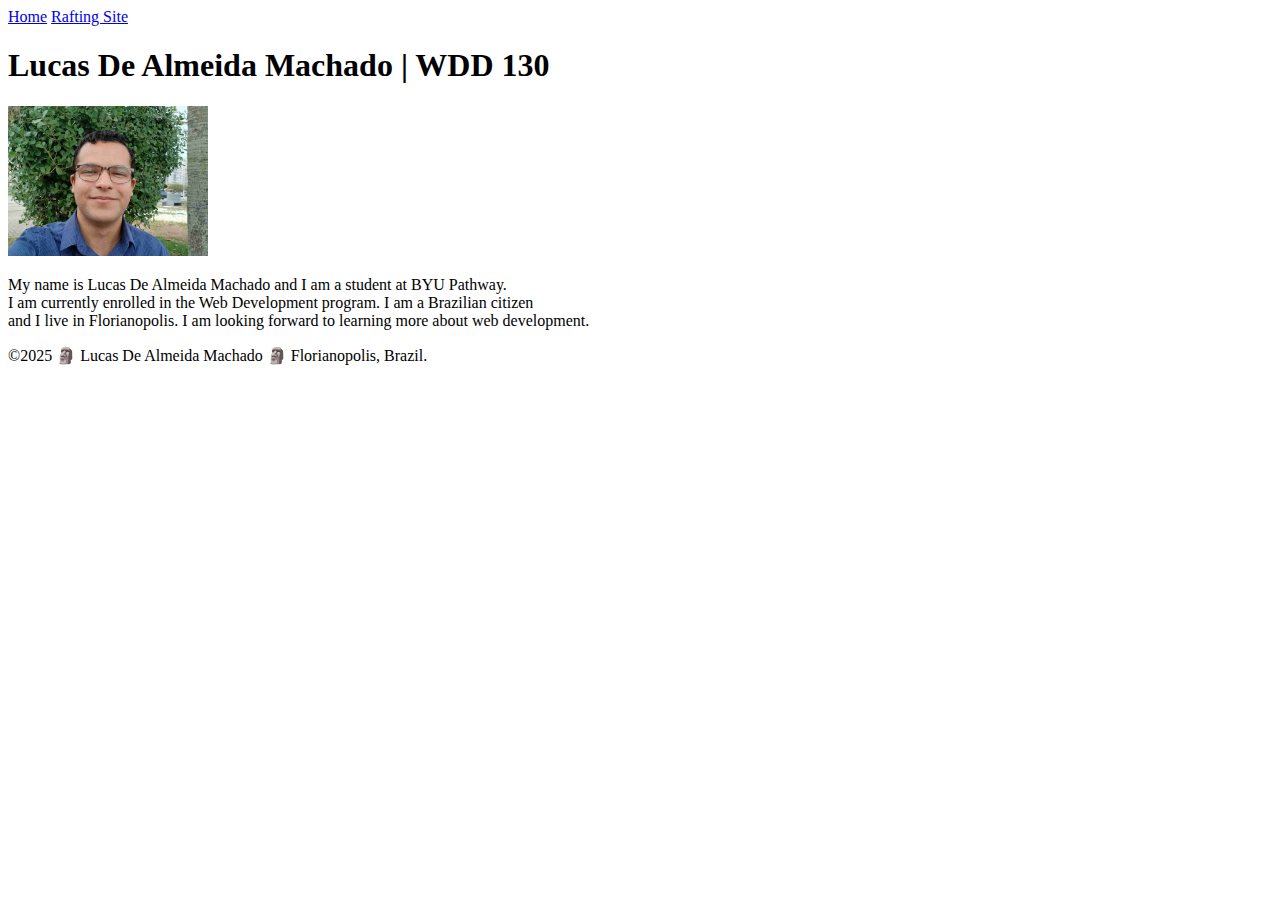
==== index.html @ 18228832 "first commit" ====
<!DOCTYPE html>
<html lang="en-US">
<head>
    <meta charset="UTF-8">
    <meta name="viewport" content="width=device-width, initial-scale=1.0">
    <title>Lucas De Almeida Machado | WDD 130 </title>
</head>
<body>
    <header>
        <nav>
            <a href="#">Home</a>
            <a href="wwr/">Rafting Site</a>
        </nav>
    </header>
    <main>
        <h1>Lucas De Almeida Machado | WDD 130</h1>
        <img src="images/profile.jpg" alt="Lucas De Almeida Machado" width="200">
        <p>My name is Lucas De Almeida Machado and I am a student at BYU Pathway. <br>I am currently enrolled in the Web Development program. I am a Brazilian citizen <br>and I live in Florianopolis. I am looking forward to learning more about web development.</p>
    </main>
    <footer>
        <p>©2025 🗿 Lucas De Almeida Machado 🗿 Florianopolis, Brazil.</p>
    </footer>
</body>
</html>
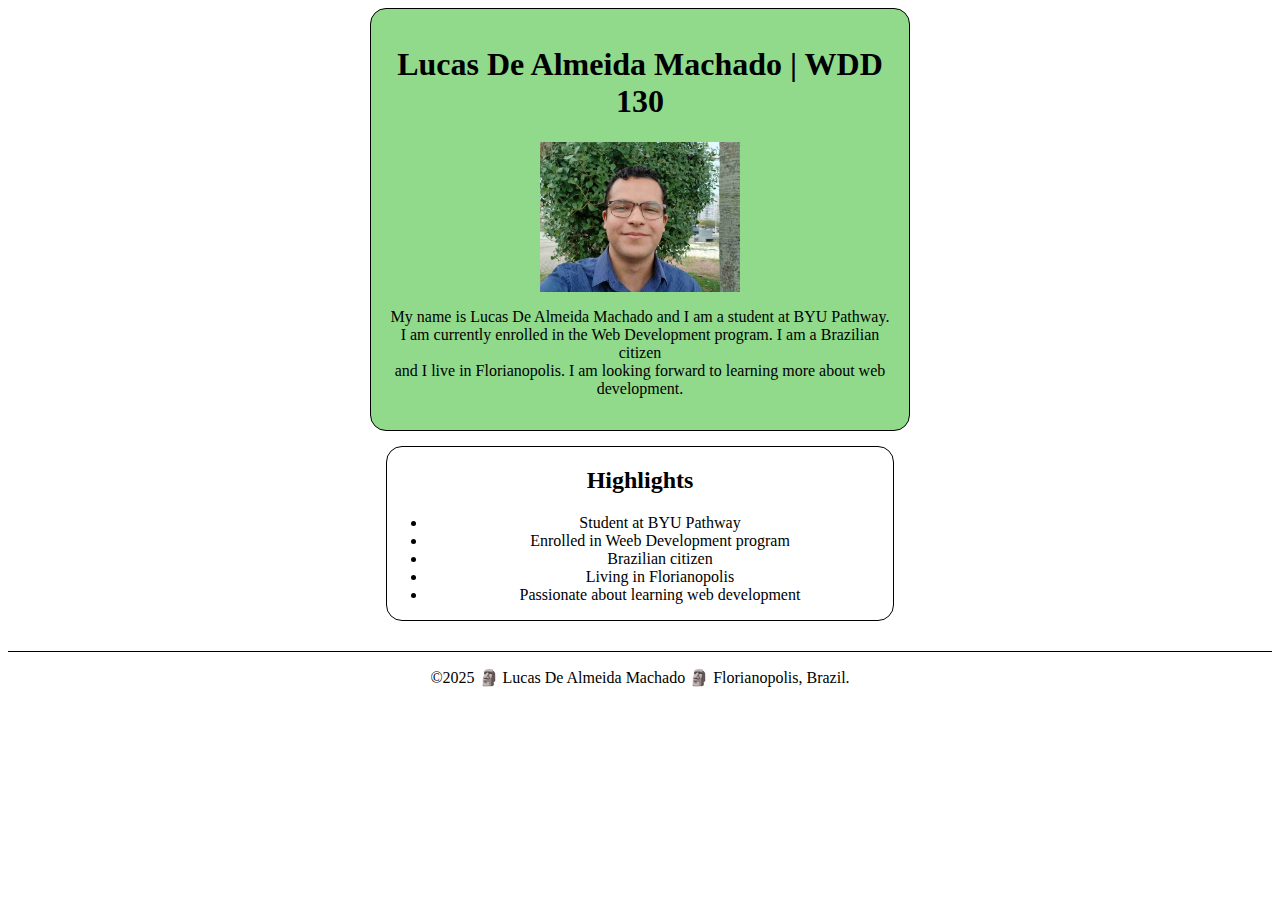
==== commit f2531bc9: "Update week 2 lesson" ====
--- a/index.html
+++ b/index.html
@@ -1,24 +1,38 @@
 <!DOCTYPE html>
 <html lang="en-US">
+
 <head>
     <meta charset="UTF-8">
     <meta name="viewport" content="width=device-width, initial-scale=1.0">
     <title>Lucas De Almeida Machado | WDD 130 </title>
+    <link rel="stylesheet" href="style.css">
+    <meta name="description" content="Hello, my name is Lucas this home page is about me.">
+    <meta name="keywords"
+        content="Lucas, Lucas De Almeida Machado, WDD 130, BYU Pathway, Web Development, Brazil, Florianopolis">
+    <meta name="author" content="Lucas De Almeida Machado">
 </head>
+
 <body>
-    <header>
-        <nav>
-            <a href="#">Home</a>
-            <a href="wwr/">Rafting Site</a>
-        </nav>
-    </header>
     <main>
         <h1>Lucas De Almeida Machado | WDD 130</h1>
         <img src="images/profile.jpg" alt="Lucas De Almeida Machado" width="200">
-        <p>My name is Lucas De Almeida Machado and I am a student at BYU Pathway. <br>I am currently enrolled in the Web Development program. I am a Brazilian citizen <br>and I live in Florianopolis. I am looking forward to learning more about web development.</p>
+        <p>My name is Lucas De Almeida Machado and I am a student at BYU Pathway. <br>I am currently enrolled in the Web
+            Development program. I am a Brazilian citizen <br>and I live in Florianopolis. I am looking forward to
+            learning more about web development.</p>
     </main>
+    <aside>
+        <h2>Highlights</h2>
+        <ul>
+            <li>Student at BYU Pathway</li>
+            <li>Enrolled in Weeb Development program</li>
+            <li>Brazilian citizen</li>
+            <li>Living in Florianopolis</li>
+            <li>Passionate about learning web development</li>
+        </ul>
+    </aside>
     <footer>
         <p>©2025 🗿 Lucas De Almeida Machado 🗿 Florianopolis, Brazil.</p>
     </footer>
 </body>
+
 </html>--- a/style.css
+++ b/style.css
@@ -0,0 +1,41 @@
+body{
+    height: 100%;
+    display: flex;
+    flex-direction: column;
+    justify-content: space-between;
+}
+
+main {
+    max-width: 850px;
+    width: 40%;
+    margin: 0 auto;
+    display: flex;
+    flex-direction: column;
+    align-items: center;
+    border: 1px solid #000;
+    padding: 1rem;
+    background-color: #3bbb308f;
+    border-radius: 1rem;
+    text-align: center;
+}
+
+aside {
+    width: 40%;
+    margin: 15px auto;
+    border: 1px solid #000;
+    border-radius: 1rem;
+    text-align: center;
+}
+
+aside img {
+    width: 300px;
+    height: auto;
+    border-radius: 1rem;
+}
+
+footer {
+    margin-top: 15px;
+    border-top: 1px solid #000;
+    text-align: center;
+    float: bottom;
+}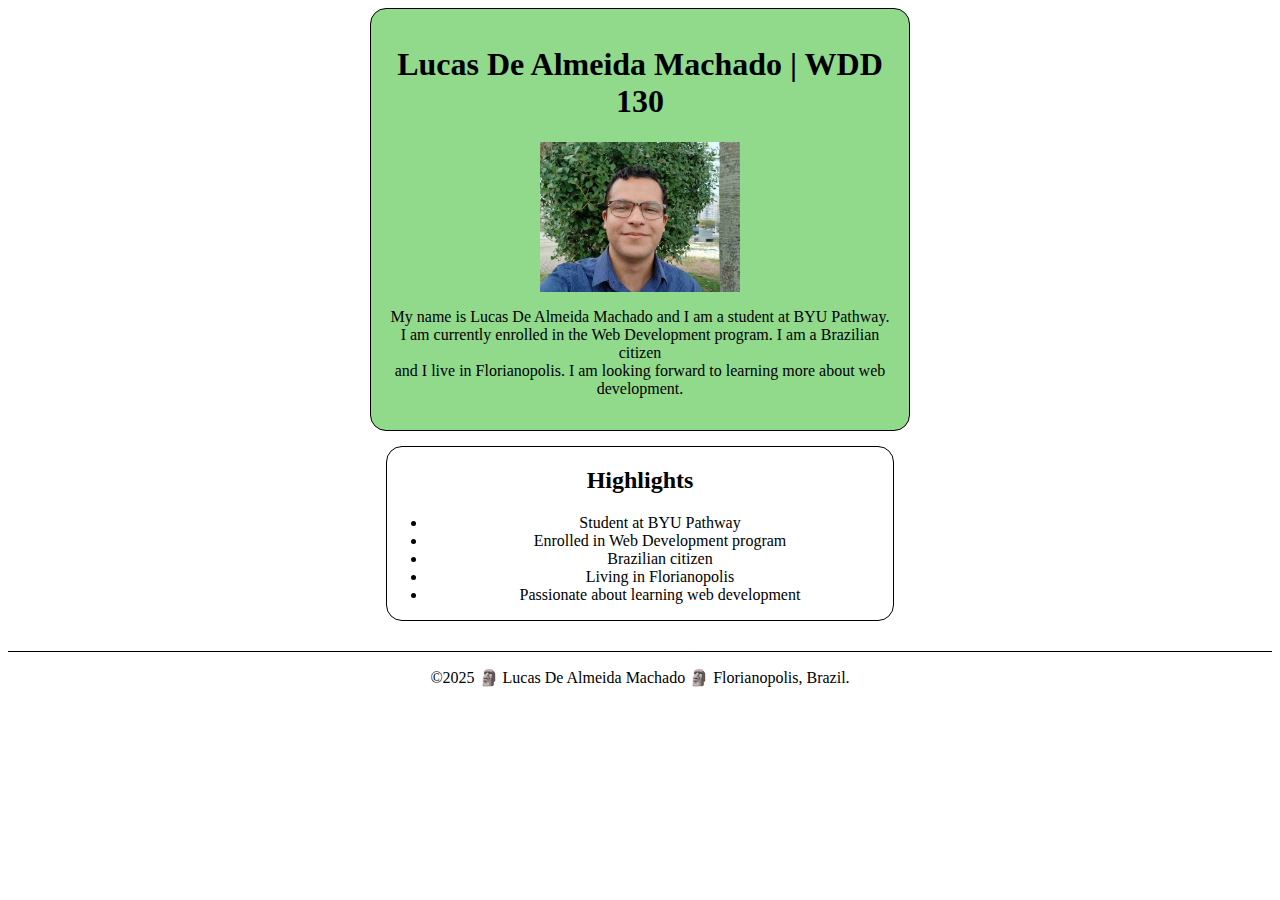
==== commit 64a6faf1: "Grammar corrections" ====
--- a/index.html
+++ b/index.html
@@ -24,7 +24,7 @@
         <h2>Highlights</h2>
         <ul>
             <li>Student at BYU Pathway</li>
-            <li>Enrolled in Weeb Development program</li>
+            <li>Enrolled in Web Development program</li>
             <li>Brazilian citizen</li>
             <li>Living in Florianopolis</li>
             <li>Passionate about learning web development</li>
